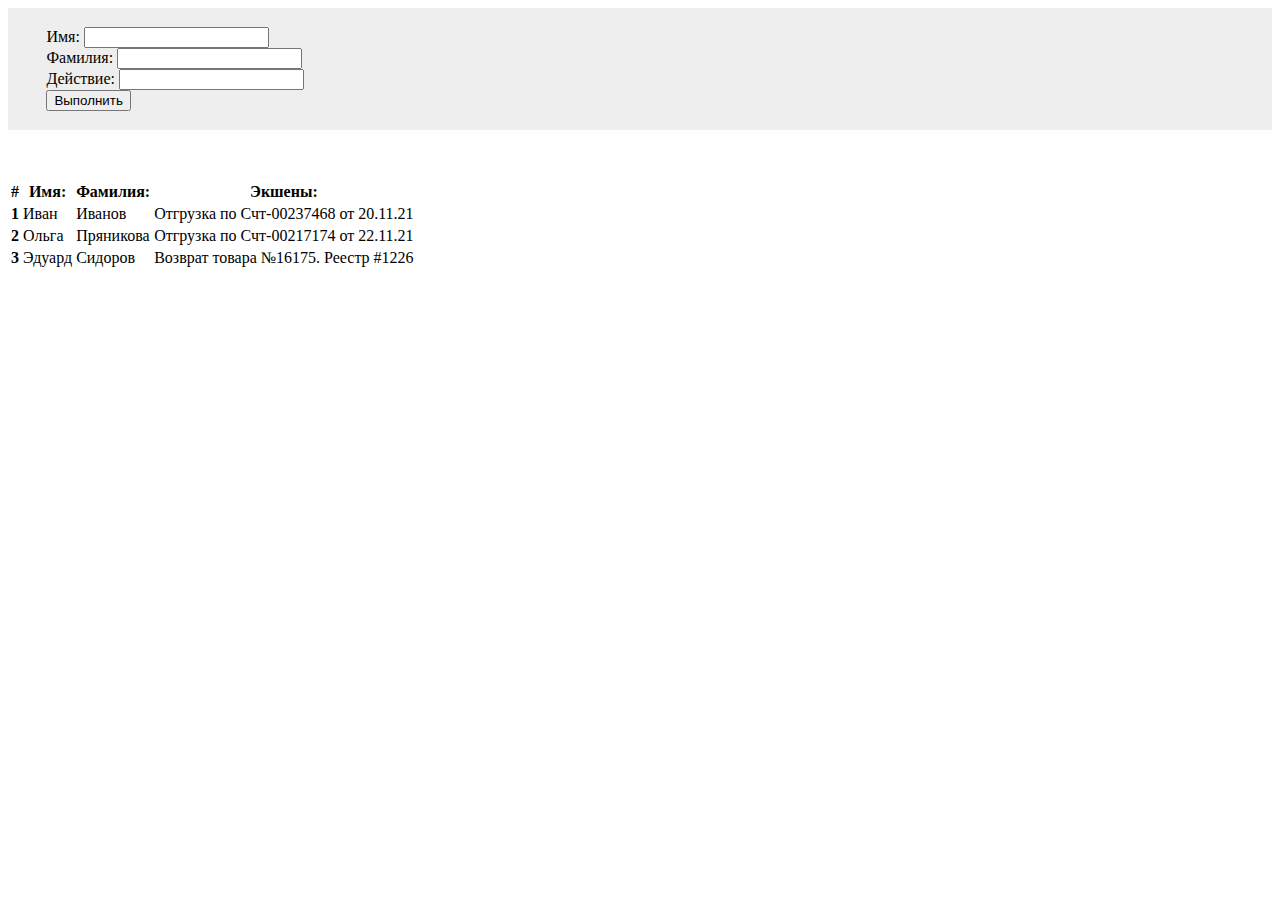
==== src/index.html @ babdf843 "restart project" ====
<!doctype html>
<html lang="ru">
	<head>
		<meta charset="utf-8">
		<meta name="viewport" content="width=device-width, initial-scale=1">

		<!-- Bootstrap CSS -->
		<link href="https://cdn.jsdelivr.net/npm/bootstrap@5.1.3/dist/css/bootstrap.min.css" rel="stylesheet" integrity="sha384-1BmE4kWBq78iYhFldvKuhfTAU6auU8tT94WrHftjDbrCEXSU1oBoqyl2QvZ6jIW3" crossorigin="anonymous">
		<link href="css/styles.css" rel="stylesheet">

		<script type="text/javascript" src="data/data.js"></script>
		<script type="text/javascript" src="app/store.js"></script>
		<script type="text/javascript" src="app/app.js"></script>	
	
		<title>Mini CRM for personal use</title>
	</head>
	<body>
		<div class="container">
		
			<div class="row">
				<form class="form-container">
				  <div class="mb-3">
				    <label for="firstName" class="form-label">Имя:</label>
				    <input type="text" class="form-control" id="firstName">
				  </div>
				  <div class="mb-3">
				    <label for="lastName" class="form-label">Фамилия:</label>
				    <input type="text" class="form-control" id="lastName">
				  </div>
				  <div class="mb-3">
				    <label for="actionHandle" class="form-label">Действие:</label>
				    <input type="text" class="form-control" id="actionHandle">
				  </div>
				  <button type="button" class="btn btn-primary">Выполнить</button>
				</form>
			</div>
		
			<div class="row">
				<div class="table-container">
				 	<table class="table">
					  <thead>
					    <tr>
					      <th scope="col">#</th>
					      <th scope="col">Имя:</th>
					      <th scope="col">Фамилия:</th>
					      <th scope="col">Экшены:</th>
					    </tr>
					  </thead>
					  <tbody>
					    <tr>
					      <th scope="row">1</th>
					      <td>Иван</td>
					      <td>Иванов</td>
					      <td>Отгрузка по Счт-00237468 от 20.11.21</td>
					    </tr>
					    <tr>
					      <th scope="row">2</th>
					      <td>Ольга</td>
					      <td>Пряникова</td>
					      <td>Отгрузка по Счт-00217174 от 22.11.21</td>
					    </tr>
					    <tr>
					      <th scope="row">3</th>
					      <td>Эдуард</td>
					      <td>Сидоров</td>
					      <td>Возврат товара №16175. Реестр #1226</td>
					    </tr>
					  </tbody>
					</table>
				</div>
			</div>
		</div>
	<script src="https://cdn.jsdelivr.net/npm/@popperjs/core@2.10.2/dist/umd/popper.min.js" integrity="sha384-7+zCNj/IqJ95wo16oMtfsKbZ9ccEh31eOz1HGyDuCQ6wgnyJNSYdrPa03rtR1zdB" crossorigin="anonymous"></script>
	<script src="https://cdn.jsdelivr.net/npm/bootstrap@5.1.3/dist/js/bootstrap.min.js" integrity="sha384-QJHtvGhmr9XOIpI6YVutG+2QOK9T+ZnN4kzFN1RtK3zEFEIsxhlmWl5/YESvpZ13" crossorigin="anonymous"></script>

	<script>
		const app = new App();
		app.run();
	</script>

	</body>
</html>
---- src/css/styles.css ----
.form-container {
	padding: 1.2em 2.4em;
	margin-bottom: 50px;
	background-color: #eee;
}

.table-container {
	width: 100%;
}
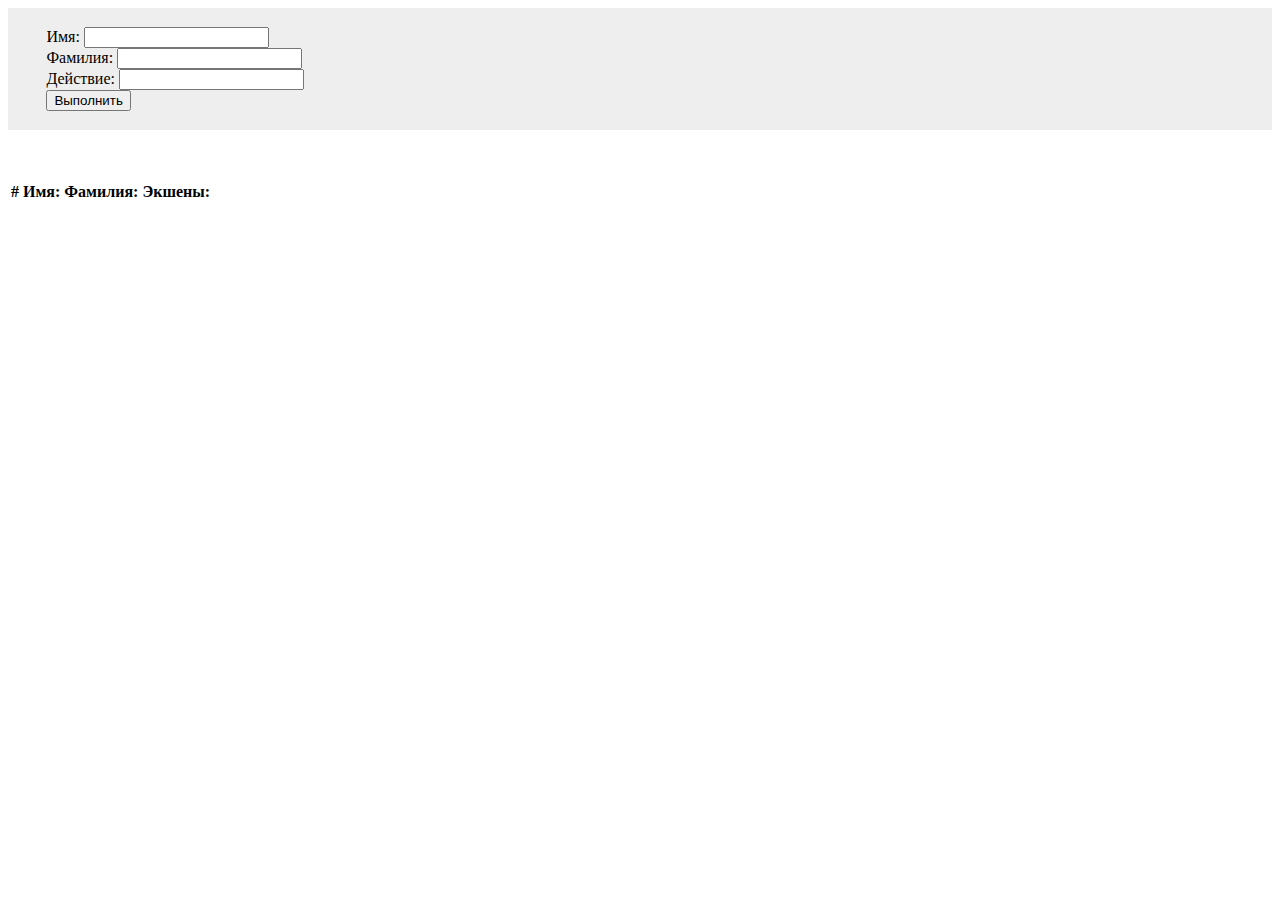
==== commit 2eba5931: "removed unnecessary dependency" ====
--- a/src/index.html
+++ b/src/index.html
@@ -46,37 +46,19 @@
 					      <th scope="col">Экшены:</th>
 					    </tr>
 					  </thead>
-					  <tbody>
-					    <tr>
-					      <th scope="row">1</th>
-					      <td>Иван</td>
-					      <td>Иванов</td>
-					      <td>Отгрузка по Счт-00237468 от 20.11.21</td>
-					    </tr>
-					    <tr>
-					      <th scope="row">2</th>
-					      <td>Ольга</td>
-					      <td>Пряникова</td>
-					      <td>Отгрузка по Счт-00217174 от 22.11.21</td>
-					    </tr>
-					    <tr>
-					      <th scope="row">3</th>
-					      <td>Эдуард</td>
-					      <td>Сидоров</td>
-					      <td>Возврат товара №16175. Реестр #1226</td>
-					    </tr>
-					  </tbody>
+					  <tbody id="tableDataView"><!--Data--></tbody>
 					</table>
 				</div>
 			</div>
 		</div>
+		
 	<script src="https://cdn.jsdelivr.net/npm/@popperjs/core@2.10.2/dist/umd/popper.min.js" integrity="sha384-7+zCNj/IqJ95wo16oMtfsKbZ9ccEh31eOz1HGyDuCQ6wgnyJNSYdrPa03rtR1zdB" crossorigin="anonymous"></script>
 	<script src="https://cdn.jsdelivr.net/npm/bootstrap@5.1.3/dist/js/bootstrap.min.js" integrity="sha384-QJHtvGhmr9XOIpI6YVutG+2QOK9T+ZnN4kzFN1RtK3zEFEIsxhlmWl5/YESvpZ13" crossorigin="anonymous"></script>
 
 	<script>
-		const app = new App();
+		const app = new App(DATA, 'tableDataView');
 		app.run();
 	</script>
 
 	</body>
-</html>+</html>
